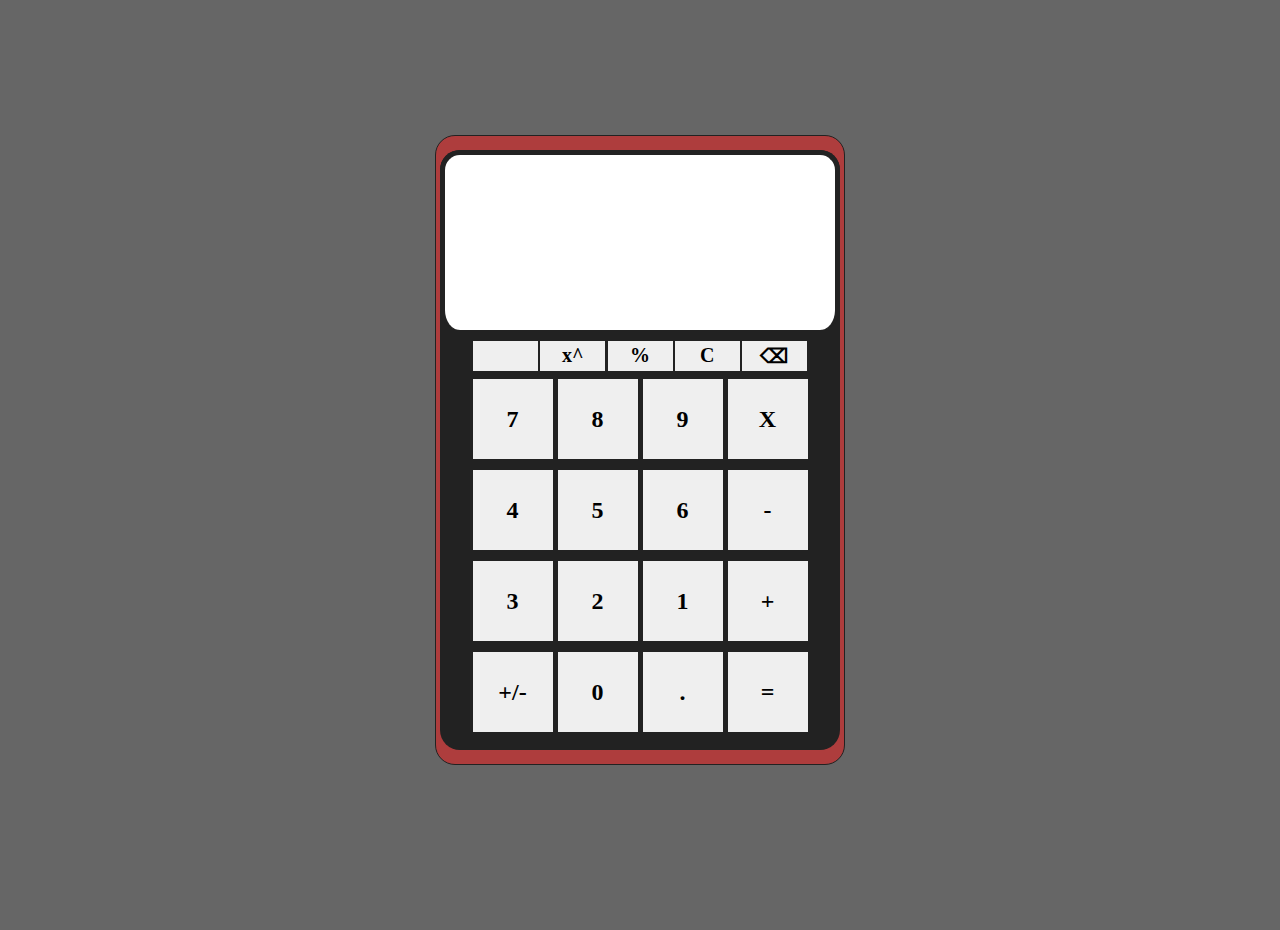
==== index.html @ 5f267e80 "Update index.html" ====
<!DOCTYPE html>
<html lang="en">
  <head>
    <meta charset="UTF-8" />
    <meta name="viewport" content="width=device-width, initial-scale=1.0" />
    <title>Calculator</title>
    <link rel="stylesheet" href="./style.css" />
  </head>
  <body>
    <div class="wrapper">
      <div class="border">
        <div class="calculator">
          <div class="calculator__screen">
            <input class="input-one" type="text" value="" maxlength="1" />
            <input class="input-two" type="text" />
            <input class="input-three" type="text" value="" maxlength="12" />
            <!-- <input class="input-four" type="text" value="" />
              <input class="input-five" type="text" value="" /> -->
          </div>
          <div class="calculator__buttons">
            <div class="calculator__segments">
              <div class="calculator__segment_additional calculator__segment">
                <button
                  class="calculator__button_divide calculator__button calculator__button_additional"
                >
                  
                </button>
                <button
                  class="calculator__button_power calculator__button calculator__button_additional"
                >
                  x^
                </button>
                <button
                  class="calculator__button_percent calculator__button calculator__button_additional"
                >
                  %
                </button>
                <!-- <button
                  class="calculator__button_square-root calculator__button calculator__button_additional"
                >
                  2√
                </button> -->
                <button
                  class="calculator__button_clear calculator__button calculator__button_additional"
                >
                  C
                </button>
                <button
                  class="calculator__button_backwards calculator__button calculator__button_additional"
                >
                  ⌫
                </button>
              </div>
              <div class="calculator__segment_one calculator__segment">
                <button
                  class="calculator__button_seven calculator__button calculator__button_number"
                >
                  7
                </button>
                <button
                  class="calculator__button_eight calculator__button calculator__button_number"
                >
                  8
                </button>
                <button
                  class="calculator__button_nine calculator__button calculator__button_number"
                >
                  9
                </button>
                <button class="calculator__button_x calculator__button">
                  X
                </button>
              </div>
              <div class="calculator__segment_two calculator__segment">
                <button
                  class="calculator__button_four calculator__button calculator__button_number"
                >
                  4
                </button>
                <button
                  class="calculator__button_five calculator__button calculator__button_number"
                >
                  5
                </button>
                <button
                  class="calculator__button_six calculator__button calculator__button_number"
                >
                  6
                </button>
                <button
                  class="calculator__button_minus calculator__button calculator__button_number"
                >
                  -
                </button>
              </div>
              <div class="calculator__segment_three calculator__segment">
                <button
                  class="calculator__button_three calculator__button calculator__button_number"
                >
                  3
                </button>
                <button
                  class="calculator__button_two calculator__button calculator__button_number"
                >
                  2
                </button>
                <button
                  class="calculator__button_one calculator__button calculator__button_number"
                >
                  1
                </button>
                <button class="calculator__button_plus calculator__button">
                  +
                </button>
              </div>
              <div class="calculator__segment_four calculator__segment">
                <button
                  class="calculator__button_minus-plus calculator__button"
                >
                  +/-
                </button>
                <button class="calculator__button_zero calculator__button">
                  0
                </button>
                <button class="calculator__button_dot calculator__button">
                  .
                </button>
                <button class="calculator__button_equal calculator__button">
                  =
                </button>
              </div>
            </div>
          </div>
        </div>
      </div>
    </div>
    <script src="./buttons_code.js"></script>
    <script src="./script.js"></script>
  </body>
</html>
---- style.css ----
@import url("https://fonts.googleapis.com/css2?family=Pixelify+Sans&display=swap");
@import url("https://fonts.googleapis.com/css2?family=Pixelify+Sans:wght@600&display=swap");
* {
  padding: 0;
  margin: 0;
  border: 0;
}

*,
*:before,
*:after {
  box-sizing: border-box;
}

:focus,
:active {
  outline: none;
}

a:focus,
a:active {
  outline: none;
}

nav,
footer,
header,
aside {
  display: block;
}

html,
body {
  height: 100%;
  width: 100%;
  font-style: 100%;
  line-height: 1;
  font-style: 14px;
  -ms-text-size-adjust: 100%;
  -moz-text-size-adjust: 100%;
  -webkit-text-size-adjust: 100%;
}

input,
button,
textarea {
  font-family: inherit;
}

input::-ms-clear {
  display: none;
}

button {
  cursor: pointer;
}

button::-moz-focus-inner {
  padding: 0;
  border: 0;
}

a,
a:visited {
  text-decoration: none;
}

a:hover {
  text-decoration: none;
}

ul li {
  list-style-type: none;
}

img {
  vertical-align: top;
}

h1,
h2,
h3,
h4,
h5,
h6 {
  font-size: inherit;
  font-weight: 400;
}

body {
  background-color: #666;
  overflow: hidden;
  text-align: center;
}

.wrapper {
  display: flex;
  justify-content: center;
  align-items: center;
  min-height: 100%;
  min-width: 100%;
}

.border {
  display: flex;
  align-items: center;
  justify-content: center;
  width: 410px;
  height: 630px;
  background-color: #ae3d3d;
  border-radius: 20px;
  border: 1px solid #222;
}

.calculator {
  display: block;
  width: 400px;
  height: 600px;
  background-color: #222;
  border-radius: 20px;
}
.calculator__screen {
  padding: 20px;
  display: flex;
  flex-direction: column;
  position: relative;
  z-index: 1;
  height: 30%;
  width: 100%;
  background-color: #fff;
  border-radius: 20px;
  border-top: 5px solid #222;
  border-left: 5px solid #222;
  border-right: 5px solid #222;
  box-sizing: border-box;
}
.calculator__screen .input-one {
  width: 100%;
  font-weight: 600;
  letter-spacing: 8px;
  font-size: 35px;
  align-self: flex-end;
  display: inline-block;
  direction: rtl;
}
.calculator__screen .input-two {
  font-weight: 600;
  font-size: 20px;
}
.calculator__screen .input-three {
  width: 90%;
  margin: 0px 5% 0px 0px;
  font-weight: 600;
  letter-spacing: 8px;
  font-size: 35px;
  color: rgba(0, 0, 0, 0.6);
  align-self: flex-end;
  display: inline-block;
  direction: rtl;
}
.calculator__buttons {
  padding: 10px;
  height: 100%;
}
.calculator__segments {
  height: 100%;
}
.calculator__segment {
  margin: 0px 0px 10px 0px;
}
.calculator__segment_additional {
  justify-content: space-between;
  display: flex;
  align-items: center;
  margin: 0px 3% 2% 3%;
  padding: 0px 3% 0px 3%;
}
.calculator__button {
  margin: 0.5px;
  font-weight: 600;
  width: 80px;
  height: 80px;
  font-size: 24px;
}
.calculator__button_additional {
  width: 65px;
  height: 30px;
  font-size: 20px;
}/*# sourceMappingURL=style.css.map */
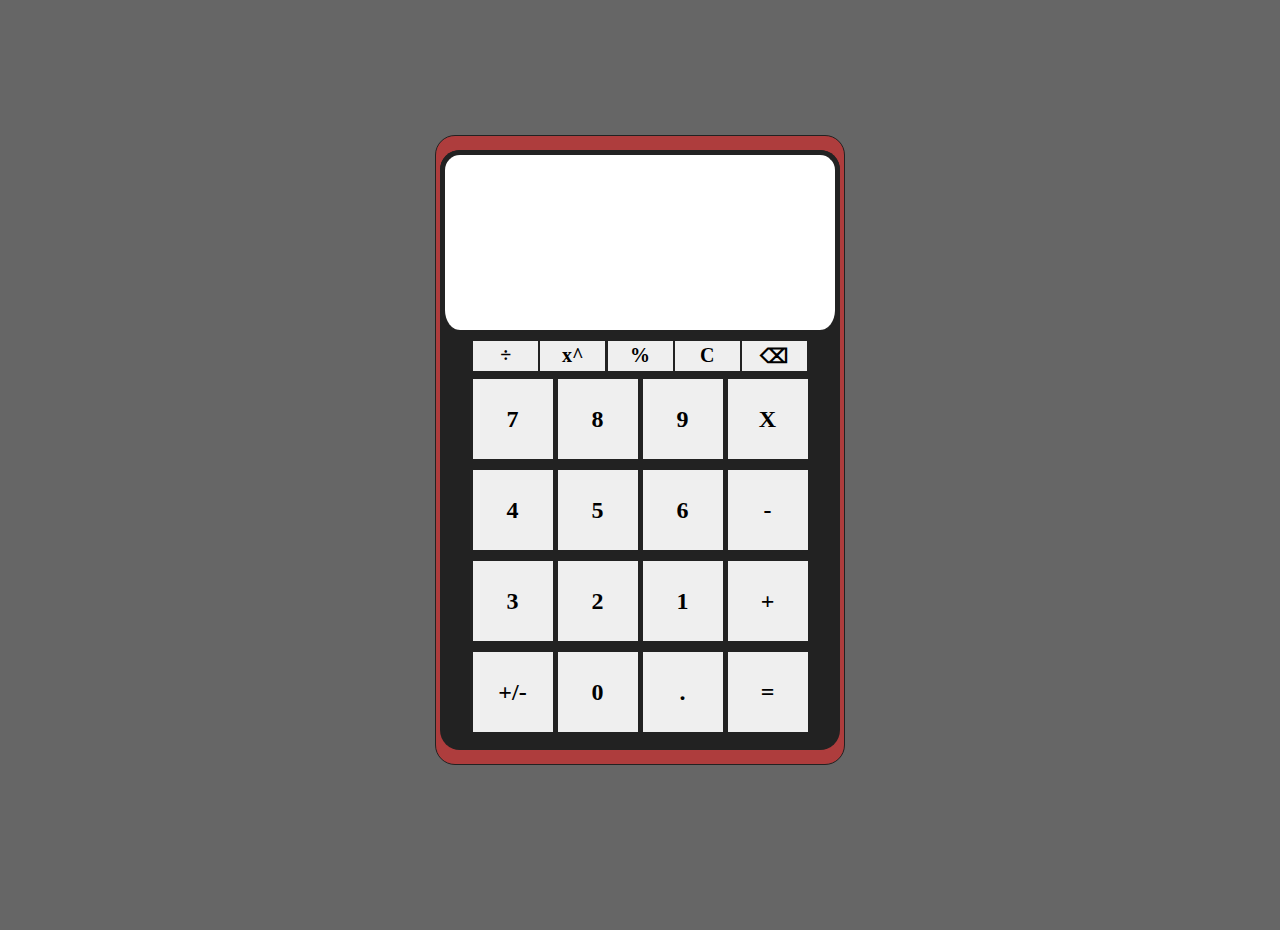
==== commit eed2ab10: "Update index.html" ====
--- a/index.html
+++ b/index.html
@@ -11,7 +11,7 @@
       <div class="border">
         <div class="calculator">
           <div class="calculator__screen">
-            <input class="input-one" type="text" value="" maxlength="1" />
+            <input class="input-one" type="text" value="" maxlength="14" />
             <input class="input-two" type="text" />
             <input class="input-three" type="text" value="" maxlength="12" />
             <!-- <input class="input-four" type="text" value="" />
@@ -23,7 +23,7 @@
                 <button
                   class="calculator__button_divide calculator__button calculator__button_additional"
                 >
-                  
+                  ÷
                 </button>
                 <button
                   class="calculator__button_power calculator__button calculator__button_additional"
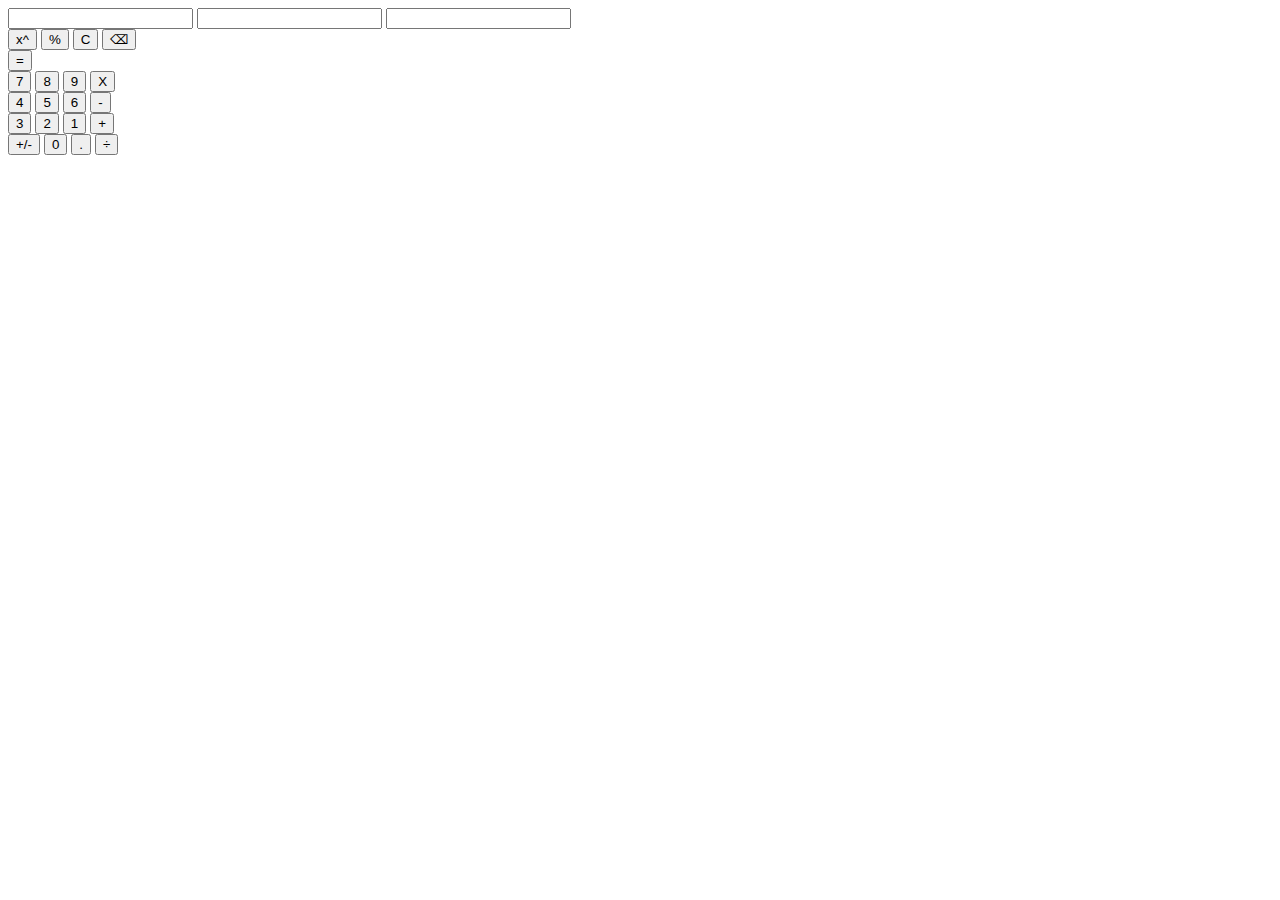
==== commit 67a48c91: "Update index.html" ====
--- a/index.html
+++ b/index.html
@@ -4,7 +4,7 @@
     <meta charset="UTF-8" />
     <meta name="viewport" content="width=device-width, initial-scale=1.0" />
     <title>Calculator</title>
-    <link rel="stylesheet" href="./style.css" />
+    <link rel="stylesheet" href="/css/style.css" />
   </head>
   <body>
     <div class="wrapper">
@@ -20,36 +20,44 @@
           <div class="calculator__buttons">
             <div class="calculator__segments">
               <div class="calculator__segment_additional calculator__segment">
-                <button
-                  class="calculator__button_divide calculator__button calculator__button_additional"
+                <div
+                  class="calculator__segment calculator__segment_additional_one"
                 >
-                  ÷
-                </button>
-                <button
-                  class="calculator__button_power calculator__button calculator__button_additional"
+                  <button
+                    class="calculator__button_power calculator__button calculator__button_additional"
+                  >
+                    x^
+                  </button>
+                  <button
+                    class="calculator__button_percent calculator__button calculator__button_additional"
+                  >
+                    %
+                  </button>
+                  <!-- <button
+                    class="calculator__button_square-root calculator__button calculator__button_additional"
+                  >
+                    2√
+                  </button> -->
+                  <button
+                    class="calculator__button_clear calculator__button calculator__button_additional"
+                  >
+                    C
+                  </button>
+                  <button
+                    class="calculator__button_backwards calculator__button calculator__button_additional"
+                  >
+                    ⌫
+                  </button>
+                </div>
+                <div
+                  class="calculator__segment calculator__segment_additional_two"
                 >
-                  x^
-                </button>
-                <button
-                  class="calculator__button_percent calculator__button calculator__button_additional"
-                >
-                  %
-                </button>
-                <!-- <button
-                  class="calculator__button_square-root calculator__button calculator__button_additional"
-                >
-                  2√
-                </button> -->
-                <button
-                  class="calculator__button_clear calculator__button calculator__button_additional"
-                >
-                  C
-                </button>
-                <button
-                  class="calculator__button_backwards calculator__button calculator__button_additional"
-                >
-                  ⌫
-                </button>
+                  <button
+                    class="calculator__button_equal calculator__button calculator__button_additional_two"
+                  >
+                    =
+                  </button>
+                </div>
               </div>
               <div class="calculator__segment_one calculator__segment">
                 <button
@@ -125,8 +133,8 @@
                 <button class="calculator__button_dot calculator__button">
                   .
                 </button>
-                <button class="calculator__button_equal calculator__button">
-                  =
+                <button class="calculator__button_divide calculator__button">
+                  ÷
                 </button>
               </div>
             </div>
@@ -134,7 +142,7 @@
         </div>
       </div>
     </div>
-    <script src="./buttons_code.js"></script>
-    <script src="./script.js"></script>
+    <script src="/source/js/buttons_code.js"></script>
+    <script src="/source/js/script.js"></script>
   </body>
 </html>
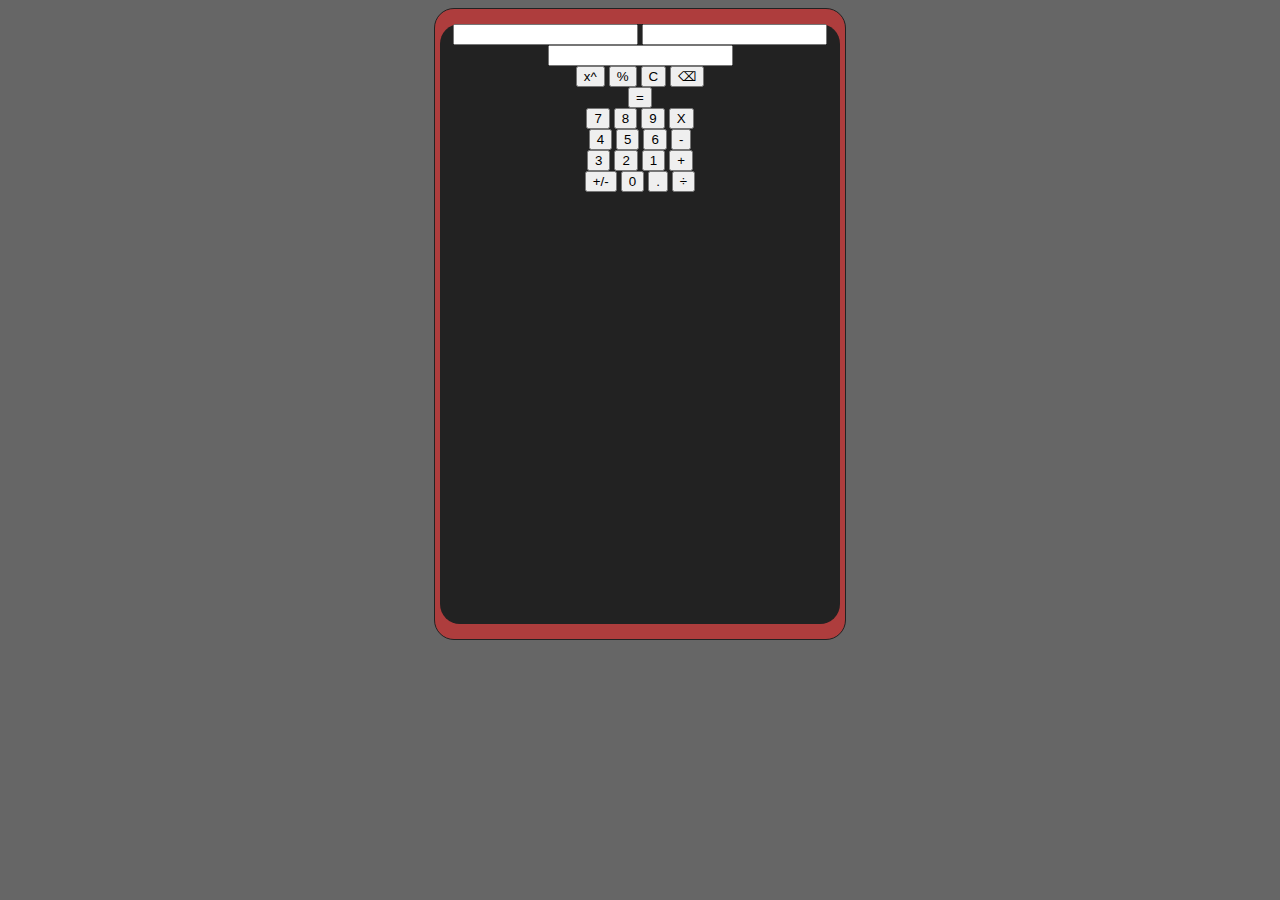
==== commit 77807136: "Update index.html" ====
--- a/index.html
+++ b/index.html
@@ -4,7 +4,7 @@
     <meta charset="UTF-8" />
     <meta name="viewport" content="width=device-width, initial-scale=1.0" />
     <title>Calculator</title>
-    <link rel="stylesheet" href="/css/style.css" />
+    <link rel="stylesheet" href="./style.css" />
   </head>
   <body>
     <div class="wrapper">
@@ -142,7 +142,7 @@
         </div>
       </div>
     </div>
-    <script src="/source/js/buttons_code.js"></script>
-    <script src="/source/js/script.js"></script>
+    <script src="./buttons_code.js"></script>
+    <script src=".script.js"></script>
   </body>
 </html>
--- a/style.css
+++ b/style.css
@@ -0,0 +1,130 @@
+@import "_nullstyle.scss";
+@import url("https://fonts.googleapis.com/css2?family=Pixelify+Sans&display=swap"),
+  url("https://fonts.googleapis.com/css2?family=Pixelify+Sans:wght@600&display=swap");
+
+body {
+  background-color: #666;
+  overflow: hidden;
+  text-align: center;
+}
+
+.wrapper {
+  display: flex;
+  justify-content: center;
+  align-items: center;
+  min-height: 100%;
+  min-width: 100%;
+}
+
+.border {
+  display: flex;
+  align-items: center;
+  justify-content: center;
+  width: 410px;
+  height: 630px;
+  background-color: #ae3d3d;
+  border-radius: 20px;
+  border: 1px solid #222;
+}
+
+.calculator {
+  display: block;
+  width: 400px;
+  height: 600px;
+  background-color: #222;
+  border-radius: 20px;
+  &__screen {
+    padding: 20px;
+    display: flex;
+    flex-direction: column;
+    position: relative;
+    z-index: 1;
+    height: 30%;
+    width: 100%;
+    background-color: #fff;
+    border-radius: 20px;
+    border-top: 5px solid #222;
+    border-left: 5px solid #222;
+    border-right: 5px solid #222;
+    box-sizing: border-box;
+    .input-one {
+      width: 100%;
+      font-weight: 600;
+      letter-spacing: 8px;
+      font-size: 35px;
+      align-self: flex-end;
+      display: inline-block;
+      direction: rtl;
+    }
+    .input-two {
+      font-weight: 600;
+      font-size: 20px;
+    }
+    .input-three {
+      width: 90%;
+      margin: 0px 5% 0px 0px;
+      font-weight: 600;
+      letter-spacing: 8px;
+      font-size: 35px;
+      color: rgba($color: #000000, $alpha: 0.6);
+      align-self: flex-end;
+      display: inline-block;
+      direction: rtl;
+    }
+  }
+
+  &__buttons {
+    display: flex;
+    flex-direction: column;
+    align-items: center;
+    padding: 0px;
+    height: 100%;
+  }
+
+  &__segments {
+    height: 100%;
+  }
+
+  &__segment {
+    margin: 0px 0px 10px 0px;
+    &_one {
+    }
+
+    &_two {
+    }
+    &_additional {
+      width: 100%;
+      margin: 10px 0px 1px 0px;
+      justify-content: space-between;
+      display: flex;
+      align-items: flex-end;
+      &_one {
+        display: flex;
+        justify-content: space-between;
+      }
+
+      &_two {
+        align-self: center;
+      }
+    }
+  }
+
+  &__button {
+    margin: 0.5px;
+    font-weight: 600;
+    width: 75px;
+    height: 75px;
+    font-size: 24px;
+    &_one {
+    }
+    &_additional {
+      width: 60px;
+      height: 30px;
+      font-size: 20px;
+      &_two {
+        width: 50px;
+        height: 50px;
+      }
+    }
+  }
+}
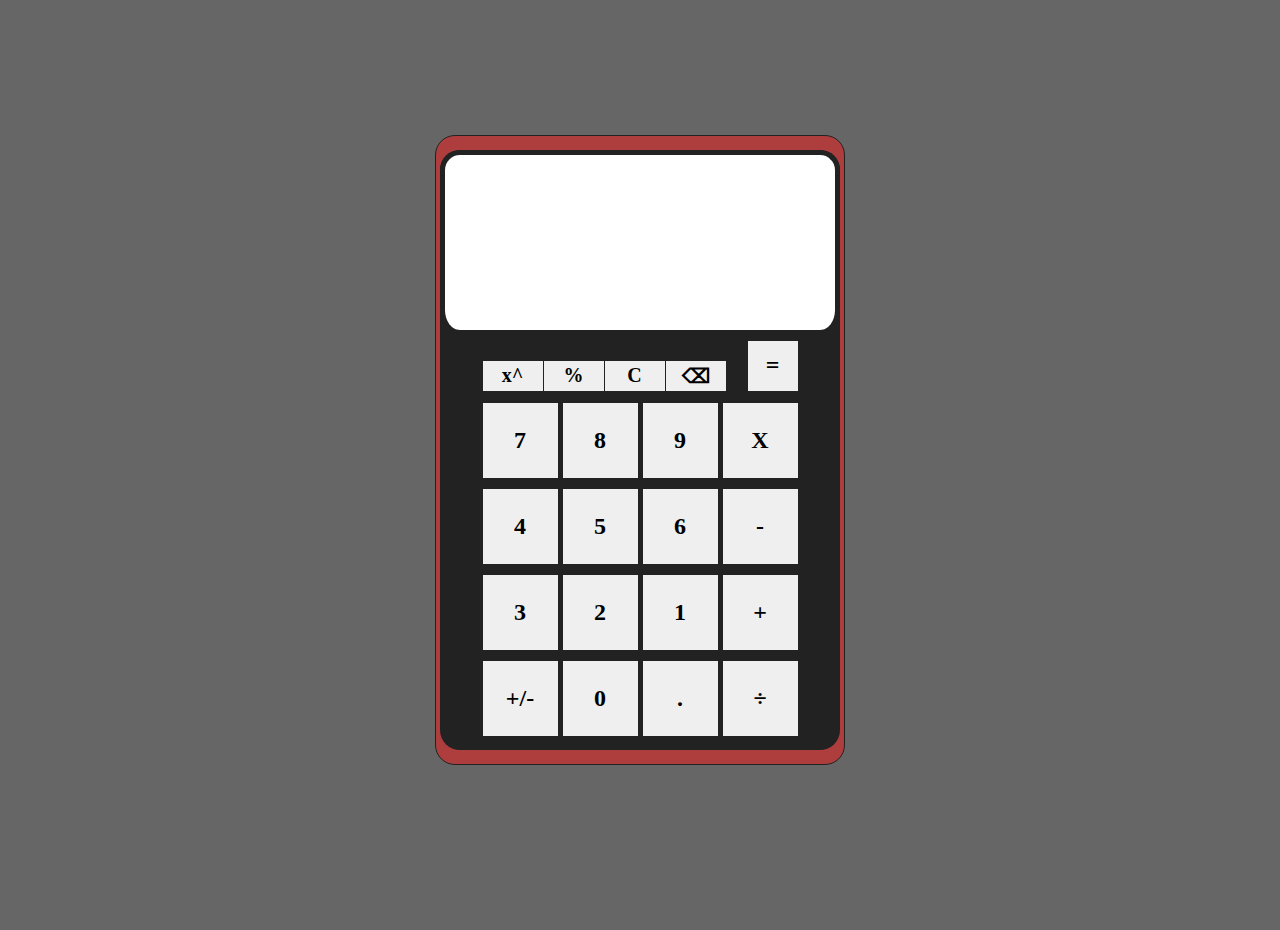
==== commit 865db342: "Update index.html" ====
--- a/index.html
+++ b/index.html
@@ -143,6 +143,6 @@
       </div>
     </div>
     <script src="./buttons_code.js"></script>
-    <script src=".script.js"></script>
+    <script src="./script.js"></script>
   </body>
 </html>
--- a/style.css
+++ b/style.css
@@ -1,6 +1,91 @@
-@import "_nullstyle.scss";
-@import url("https://fonts.googleapis.com/css2?family=Pixelify+Sans&display=swap"),
-  url("https://fonts.googleapis.com/css2?family=Pixelify+Sans:wght@600&display=swap");
+@import url("https://fonts.googleapis.com/css2?family=Pixelify+Sans&display=swap");
+@import url("https://fonts.googleapis.com/css2?family=Pixelify+Sans:wght@600&display=swap");
+* {
+  padding: 0;
+  margin: 0;
+  border: 0;
+}
+
+*,
+*:before,
+*:after {
+  box-sizing: border-box;
+}
+
+:focus,
+:active {
+  outline: none;
+}
+
+a:focus,
+a:active {
+  outline: none;
+}
+
+nav,
+footer,
+header,
+aside {
+  display: block;
+}
+
+html,
+body {
+  height: 100%;
+  width: 100%;
+  font-style: 100%;
+  line-height: 1;
+  font-style: 14px;
+  -ms-text-size-adjust: 100%;
+  -moz-text-size-adjust: 100%;
+  -webkit-text-size-adjust: 100%;
+}
+
+input,
+button,
+textarea {
+  font-family: inherit;
+}
+
+input::-ms-clear {
+  display: none;
+}
+
+button {
+  cursor: pointer;
+}
+
+button::-moz-focus-inner {
+  padding: 0;
+  border: 0;
+}
+
+a,
+a:visited {
+  text-decoration: none;
+}
+
+a:hover {
+  text-decoration: none;
+}
+
+ul li {
+  list-style-type: none;
+}
+
+img {
+  vertical-align: top;
+}
+
+h1,
+h2,
+h3,
+h4,
+h5,
+h6 {
+  font-size: inherit;
+  font-weight: 400;
+}
 
 body {
   background-color: #666;
@@ -33,98 +118,82 @@
   height: 600px;
   background-color: #222;
   border-radius: 20px;
-  &__screen {
-    padding: 20px;
-    display: flex;
-    flex-direction: column;
-    position: relative;
-    z-index: 1;
-    height: 30%;
-    width: 100%;
-    background-color: #fff;
-    border-radius: 20px;
-    border-top: 5px solid #222;
-    border-left: 5px solid #222;
-    border-right: 5px solid #222;
-    box-sizing: border-box;
-    .input-one {
-      width: 100%;
-      font-weight: 600;
-      letter-spacing: 8px;
-      font-size: 35px;
-      align-self: flex-end;
-      display: inline-block;
-      direction: rtl;
-    }
-    .input-two {
-      font-weight: 600;
-      font-size: 20px;
-    }
-    .input-three {
-      width: 90%;
-      margin: 0px 5% 0px 0px;
-      font-weight: 600;
-      letter-spacing: 8px;
-      font-size: 35px;
-      color: rgba($color: #000000, $alpha: 0.6);
-      align-self: flex-end;
-      display: inline-block;
-      direction: rtl;
-    }
-  }
-
-  &__buttons {
-    display: flex;
-    flex-direction: column;
-    align-items: center;
-    padding: 0px;
-    height: 100%;
-  }
-
-  &__segments {
-    height: 100%;
-  }
-
-  &__segment {
-    margin: 0px 0px 10px 0px;
-    &_one {
-    }
-
-    &_two {
-    }
-    &_additional {
-      width: 100%;
-      margin: 10px 0px 1px 0px;
-      justify-content: space-between;
-      display: flex;
-      align-items: flex-end;
-      &_one {
-        display: flex;
-        justify-content: space-between;
-      }
-
-      &_two {
-        align-self: center;
-      }
-    }
-  }
-
-  &__button {
-    margin: 0.5px;
-    font-weight: 600;
-    width: 75px;
-    height: 75px;
-    font-size: 24px;
-    &_one {
-    }
-    &_additional {
-      width: 60px;
-      height: 30px;
-      font-size: 20px;
-      &_two {
-        width: 50px;
-        height: 50px;
-      }
-    }
-  }
 }
+.calculator__screen {
+  padding: 20px;
+  display: flex;
+  flex-direction: column;
+  position: relative;
+  z-index: 1;
+  height: 30%;
+  width: 100%;
+  background-color: #fff;
+  border-radius: 20px;
+  border-top: 5px solid #222;
+  border-left: 5px solid #222;
+  border-right: 5px solid #222;
+  box-sizing: border-box;
+}
+.calculator__screen .input-one {
+  width: 100%;
+  font-weight: 600;
+  letter-spacing: 8px;
+  font-size: 35px;
+  align-self: flex-end;
+  display: inline-block;
+  direction: rtl;
+}
+.calculator__screen .input-two {
+  font-weight: 600;
+  font-size: 20px;
+}
+.calculator__screen .input-three {
+  width: 90%;
+  margin: 0px 5% 0px 0px;
+  font-weight: 600;
+  letter-spacing: 8px;
+  font-size: 35px;
+  color: rgba(0, 0, 0, 0.6);
+  align-self: flex-end;
+  display: inline-block;
+  direction: rtl;
+}
+.calculator__buttons {
+  display: flex;
+  flex-direction: column;
+  align-items: center;
+  padding: 0px;
+  height: 100%;
+}
+.calculator__segments {
+  height: 100%;
+}
+.calculator__segment {
+  margin: 0px 0px 10px 0px;
+}
+.calculator__segment_additional {
+  width: 100%;
+  margin: 10px 0px 1px 0px;
+  justify-content: space-between;
+  display: flex;
+  align-items: flex-end;
+}
+.calculator__segment_additional_one {
+  display: flex;
+}
+.calculator__button {
+  margin: 0.5px;
+  font-weight: 600;
+  width: 75px;
+  height: 75px;
+  font-size: 24px;
+}
+.calculator__button_additional {
+  width: 60px;
+  height: 30px;
+  font-size: 20px;
+}
+.calculator__button_additional_two {
+  width: 50px;
+  height: 50px;
+}/*# sourceMappingURL=style.css.map */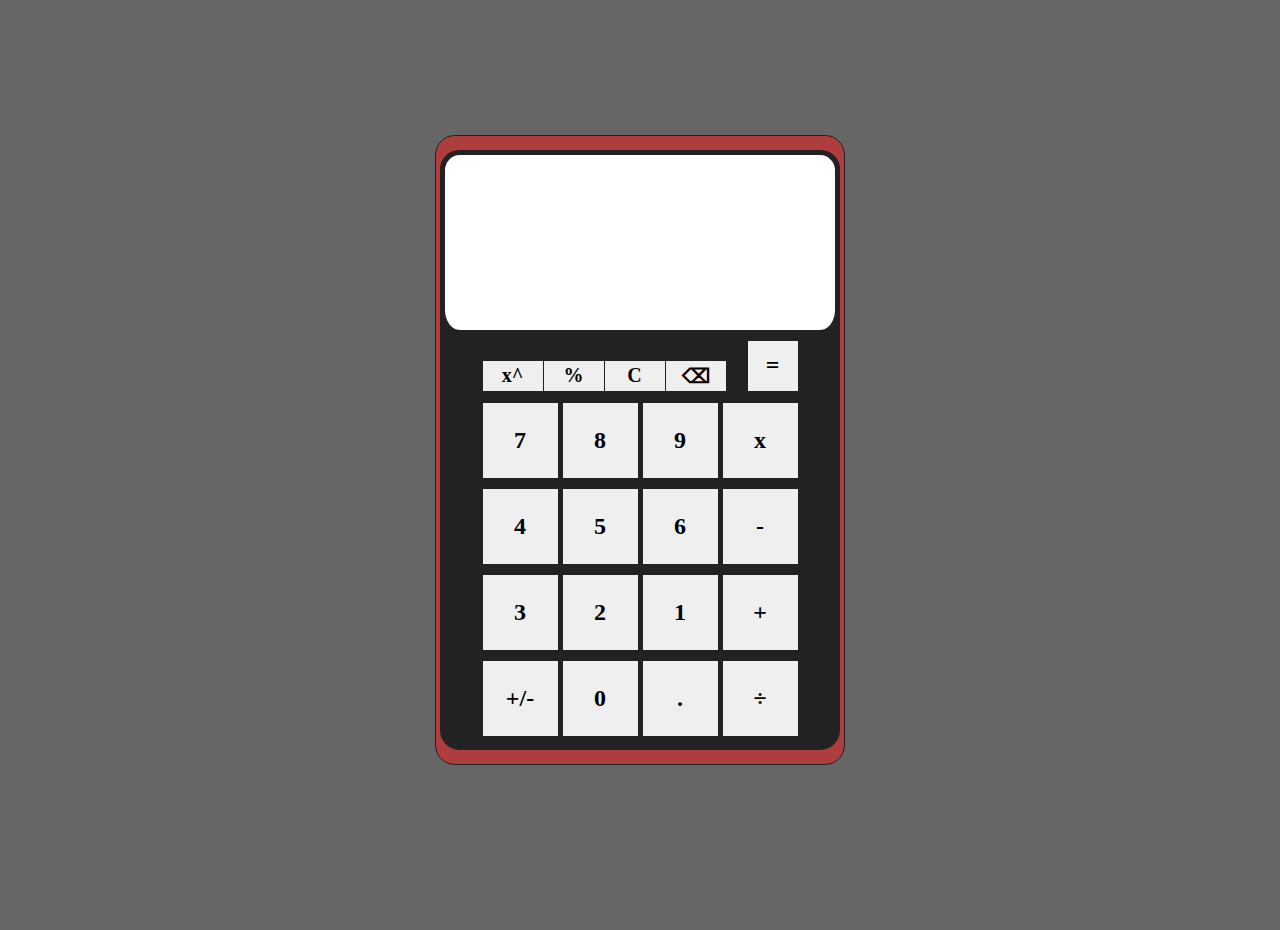
==== commit 7f3fd1a8: "Update index.html" ====
--- a/index.html
+++ b/index.html
@@ -76,7 +76,7 @@
                   9
                 </button>
                 <button class="calculator__button_x calculator__button">
-                  X
+                  x
                 </button>
               </div>
               <div class="calculator__segment_two calculator__segment">
